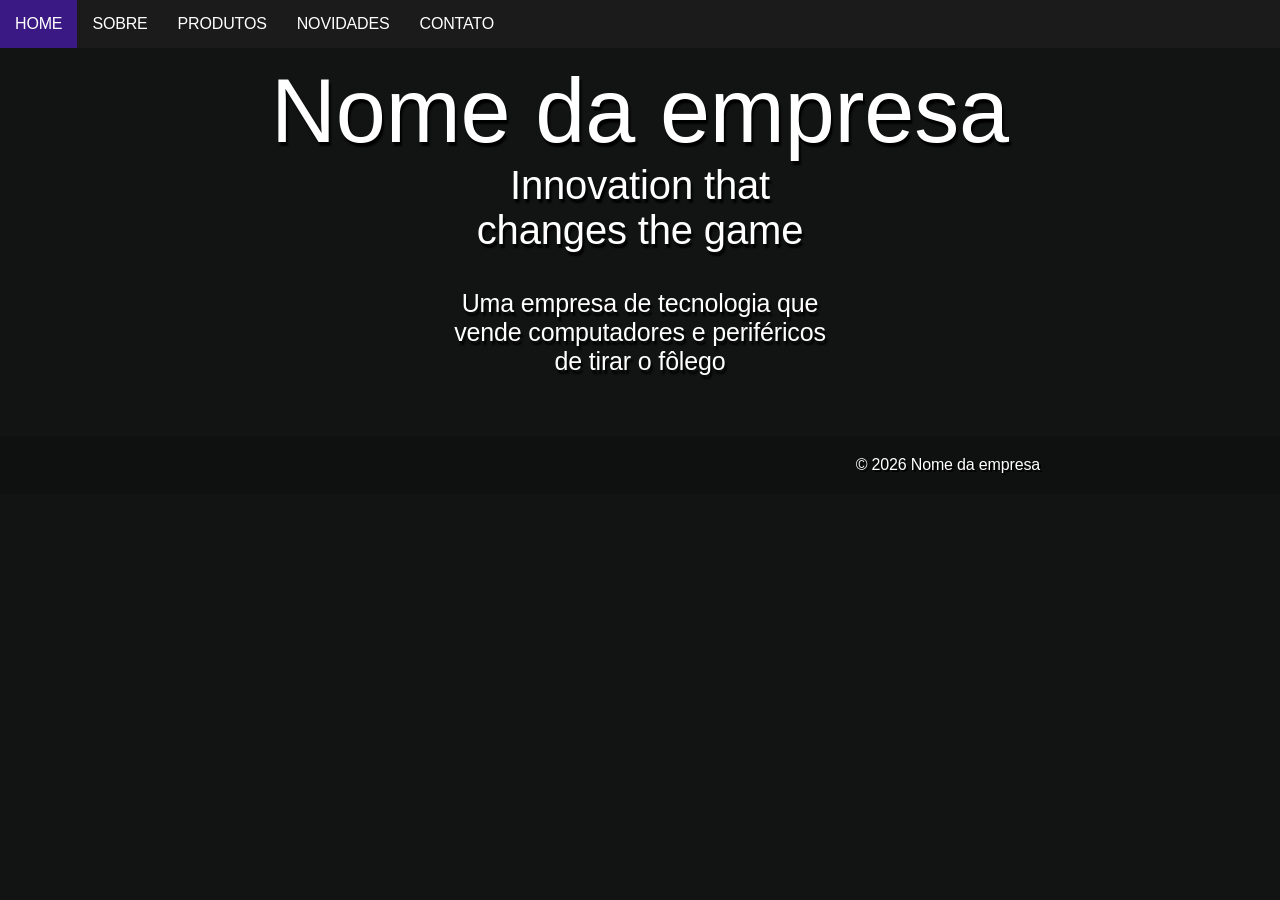
==== site empresa/index.html @ 3e5a55e8 "Add files via upload" ====
<!DOCTYPE html>
<html lang="pt-br">
  <head>
    <meta charset="utf-8" />
    <meta name="viewport" content="width=device-width, initial-scale=1.0" />
    <link href="styles.css" rel="stylesheet" />
    <title>Home</title>
  </head>
  <body id="home">
    <header class="site_header">
      <div>
        <nav class="site_header_nav sidebar">
          <ul role="list">
            <li><a class="active" href="index.html">HOME</a></li>
            <li><a href="sobre.html">SOBRE</a></li>
            <li><a href="catalogo.html">PRODUTOS</a></li>
            <li><a href="novidades.html">NOVIDADES</a></li>
            <li><a href="contato.html">CONTATO</a></li>
          </ul>
        </nav>
      </div>
    </header>
    <div class="content preto">
      <section class="header-home">
        <div class="wrapper_inner">
          <div class="white text_center home_tet">
            <img style="margin: auto; width: 200px; height: auto;" src="assets/images/Digital_Corpse.png" alt="">
            <p class="big" style="font-size: 90px">Nome da empresa</p>
            <div style="margin: 0 auto; width: 50%">
              <p class="h5" style="float: none; font-size: 40px;">
                Innovation that changes the game
              </p>
              <br>
              <br>
              <p class="h5" style="font-size: 25px;">Uma empresa de tecnologia que vende computadores e periféricos de tirar o fôlego</p>
            </div>
          </div>
        </div>
      </section>
      <footer>
        <section id="footer">
          <div class="wrapper_inner">
            <div class="text_right white">
              <p>&copy; 2026 Nome da empresa</p>
            </div>
          </div>
        </section>
      </footer>
    </div>
  </body>
</html>
---- site empresa/styles.css ----
/* Box sizing rules */
*,
*::before,
*::after {
  box-sizing: border-box;
  font-family: sans-serif;
}

/* Remove default margin */
body,
h1,
h2,
h3,
h4,
p,
figure,
blockquote,
dl,
dd {
  margin: 0;
}

/* Remove list styles on ul, ol elements with a list role, which suggests default styling will be removed */
ul[role="list"],
ol[role="list"] {
  list-style: none;
  padding: 0;
}

/* Set core root defaults */
html:focus-within {
  scroll-behavior: smooth;
}

/* Set core body defaults */
body {
  min-height: 100vh;
  text-rendering: optimizeSpeed;
  letter-spacing: -0.01em;
}

/* All elements that don't have a class get default styles */
a:not([class]) {
  text-decoration-skip-ink: none;
}

/* Make images easier to work with */
img,
picture {
  max-width: 100%;
  display: block;
}

/* Inherit fonts for inputs and buttons */
input,
button,
textarea,
select {
  font: inherit;
}

@media (prefers-reduced-motion: reduce) {
  html:focus-within {
    scroll-behavior: auto;
  }
}

main:focus {
  outline: none;
}

/* @link https://utopia.fyi/type/calculator?c=320,18,1.2,1240,20,1.25,5,2,&s=0.75|0.5|0.25,1.5|2|3|4|6,s-l&g=s,l,xl,12 */

:root {
    --step--2: clamp(0.7813rem, 0.7747rem + 0.0326vw, 0.8rem);
    --step--1: clamp(0.9375rem, 0.9158rem + 0.1087vw, 1rem);
    --step-0: clamp(1.125rem, 1.0815rem + 0.2174vw, 1.25rem);
    --step-1: clamp(1.35rem, 1.2761rem + 0.3696vw, 1.5625rem);
    --step-2: clamp(1.62rem, 1.5041rem + 0.5793vw, 1.9531rem);
    --step-3: clamp(1.944rem, 1.771rem + 0.8651vw, 2.4414rem);
    --step-4: clamp(2.3328rem, 2.0827rem + 1.2504vw, 3.0518rem);
    --step-5: clamp(2.7994rem, 2.4462rem + 1.7658vw, 3.8147rem);
  }
  
  /* @link https://utopia.fyi/space/calculator?c=320,18,1.2,1240,20,1.25,5,2,&s=0.75|0.5|0.25,1.5|2|3|4|6,s-l&g=s,l,xl,12 */
  
  :root {
    --space-3xs: clamp(0.3125rem, 0.3125rem + 0vw, 0.3125rem);
    --space-2xs: clamp(0.5625rem, 0.5408rem + 0.1087vw, 0.625rem);
    --space-xs: clamp(0.875rem, 0.8533rem + 0.1087vw, 0.9375rem);
    --space-s: clamp(1.125rem, 1.0815rem + 0.2174vw, 1.25rem);
    --space-m: clamp(1.6875rem, 1.6223rem + 0.3261vw, 1.875rem);
    --space-l: clamp(2.25rem, 2.163rem + 0.4348vw, 2.5rem);
    --space-xl: clamp(3.375rem, 3.2446rem + 0.6522vw, 3.75rem);
    --space-2xl: clamp(4.5rem, 4.3261rem + 0.8696vw, 5rem);
    --space-3xl: clamp(6.75rem, 6.4891rem + 1.3043vw, 7.5rem);
  }

  h1,
.h1 {
  font-size: var(--step-5);
}

h2,
.h2 {
  font-size: var(--step-4);
}

h3,
.h3 {
  font-size: var(--step-3);
}

h4,
.h4 {
  font-size: var(--step-2);
}

h5,
.h5 {
  font-size: var(--step-1);
}

/* define some constants */
.flex {
    display: flex;
    align-items: center;
    gap: var(--space-s);
    /* border: #00ff19 2px solid; */
    flex-direction: row;
    flex-wrap: wrap;
  }
  @media (max-width: 468px) {
    .flex {
      flex-wrap: wrap;
    }
  }
  .flex_center {
    justify-content: center;
  }
  .flex_around {
    justify-content: space-around;
  }
  .flex_between {
    justify-content: space-between;
  }
  @media (max-width: 468px) {
    .flex_around {
      justify-content: center;
    }
    .flex_between {
      justify-content: center;
    }
  }
  .text_center {
    text-align: center;
  }
  .text_right {
    text-align: right;
  }
  
  /* define spacing */
  .padding-top-3xs {
    padding: var(--space-3xs);
  }

  /* create the wrappers */
.wrapper {
    width: 100%;
    max-width: 1240px;
    margin: 0 auto;
    order: 2px solid #e70000;
  }
  .wrapper_inner {
    width: 100%;
    max-width: 800px;
    margin: 0 auto;
    /* border: 2px solid #ddd; */
  }

 /* About section */
.about_content {
    padding: var(--space-m) 0;
    /* transform: skewX(-10deg); */
  }
  
  @media (max-width: 468px) {
    .about_content {
      transform: skewX(0deg);
    }
  }
  
  .about_figure {
    padding: var(--space-m) 0;
    box-shadow: 0 4px 6px rgba(0, 0, 0, 0.1);
    border: 5px solid #535390;
    display: inline;
    /* padding: 2px; */
    background-color: #313154;
    margin-left: 8%;
    margin-right: 5%;
    color: #fff;
    border-radius: 10px;
  }
  
  .about_img {
    width: 300px;
    height: 200px;
    object-fit: cover;
    border-radius: 20px;
  }
  
  .about_caption {
    padding: var(--space-3xs) 0;
  }
  
  section#about {
    background-color: #ffffff;
    color: #333;
    --color-accent: #ffd700;
  } 

  /* Style the header */
.site_header { 
    overflow: hidden;
    margin: 0px;
    background-color: #1b1b1b;
    padding: 0px 0px;
    position: fixed;
    top: 0;
    width: 100%;
  }

  .site_header_nav ul li a {
    text-decoration: none;
  }

  /* Hero section styling */
.hero_content {
    padding: var(--space-3xl) 0;
  }
  
  .hero_content h1 {
    margin-bottom: var(--space-s);
  }
  
  .hero_social {
    padding-top: var(--space-3xl);
  }
  
  /* General styling for the hero section */
  section {
    padding: var(--space-xl) var(--space-l);
  }
  
  section#hero {
    /* ackground: linear-gradient(rgba(26, 26, 64, 0.9), rgba(26, 26, 64, 0.9)), */
      /* url("assets/images/background.jpg") no-repeat; */
    padding-bottom: 10px;
    background-size: cover;
    background-position: center;
    background-attachment: scroll;
    color: #fafafa;
    --color-accent: #8a2be2;
    /* ackground-color: #0000001f; */
  }

  /* Change the link color on hover */

.site_header_nav li {
    float:  left;
    transition: all 0.3s;
  }



  @media screen and (max-width: 600px) {
    .site_header_nav li {
      float: none;
    }
    .site_header { 
  
      position: relative;

    }
  }

  .site_header_nav ul {
    padding: 0px;
    margin: 0px;
    overflow: hidden;
  }

  .site_header_nav a {
    display: block;
    text-align: center;
    padding: 15px;
    text-decoration: none;
    /* order-right: 0.5px solid #fff; */
    color: white;
  }

  .site_header_nav li a:hover:not(.active) {
    background-color: #282727;
  }
  
  .active {
    background-color: #3b1984;
  }

  .blue {
    border: 2px solid #ffffff;
    border-radius: 60px;
    margin-bottom: 20px;
    margin-top: 20px;
    background-size: cover;
    background: rgba(0, 0, 0, 0.269)
  }

  .white {
    color: #fff;
  }

  .center {
    margin-bottom: 12%;
  }

  section#work {
    background:#070336e7;
    color: #ffffff;
    --color-accent: #1d3a89;
  }

  .work_images {
    border: #2c2ea080 3px solid;
    border-radius: 10px;
    background: linear-gradient(rgba(26, 26, 64, 0.9), rgba(26, 26, 64, 0.9)),
    url("assets/images/background.jpg") no-repeat;
    background-size: cover;
    margin: 0px;
  } 
  .work_images im {
    height: 350px;
    width: 100%;
    object-fit: cover;
    border-radius: 10px;
    box-shadow: 0 4px 6px rgba(0, 0, 0, 0.1);
    border: #9b0b4c 2px solid;
  }

  section#about {
    background: linear-gradient(rgba(26, 26, 64, 0.9), rgba(26, 26, 64, 0.9)),
    url("assets/images/background.jpg") no-repeat;
    background-size: cover;
  }

  section#footer {
    width: 100%;
    padding: var(--space-s);
    /* position: bottom;
    bottom: 0; */
    background-color: #0000002f;
  }

.li_image {
  width: 48%;
  border-radius: 10px;
  box-shadow: 0 4px 6px rgba(0, 0, 0, 0.1);
  border: #490b9b 2px solid;
}

.home {
  padding: var(--space-3xl) 0;
  background-size: cover;
  height: 100%;
  width: 100%;
}

.home_text {
  padding: var(--space-3xl) 0;
  font-family: sans-serif;
  margin: 5px;
}

html,
body {  
  height:100%; 
  width:100%; 
  margin:0; 
  padding:0;
}

/* #complete {
   height:100%;
   width:100%; 
} */

body#home {
  /* background: radial-gradient( circle 382px at 50% 50.2%,  rgb(41, 42, 117) 0.1%, rgba(3,1,50,1) 100.2% ) fixed;
  text-shadow: 2px 2px #000000; */
  background-color: #121413;
}

body#about {
  /* ackground: radial-gradient( circle 382px at 50% 50.2%,  rgb(31, 13, 169) 0.1%, rgb(9, 1, 50) 100.2% ) fixed; */
  /* text-shadow: 2px 2px #000000; */
  background-color: #070336e7;
}

body#news {
  /* background: radial-gradient( circle 382px at 50% 50.2%,  rgb(63, 22, 97) 0.1%, rgba(3,1,50,1) 100.2% ) fixed; */
  /* text-shadow: 2px 2px #000000; */
  background-color: #06013ee7;
}

body#contact {
  /* background: radial-gradient( circle 382px at 50% 50.2%,  rgb(201, 201, 201) 0.1%, rgba(3,1,50,1) 100.2% ) fixed; */
  /* text-shadow: 2px 2px #000000; */
  background-color: #0c0652e7;
}

body#portfolio {
  background-color: #090256e7;
  font-family: Arial,sans-serif;
}


.margin_bottom {
  margin-bottom: 250px;
}

mansory {
  display: grid;
  column-count: 4;
  gap: 20px;
  grid-auto-rows: masonry;
  column-gap: 1em;
}

item {
  background-color: #fff;
  padding: 20px;
  box-sizing: border-box;
  box-shadow: 0 4px 6px rgba(0, 0, 0, 0.1);
  border-radius: 8px;
  transition: transform 0.3s;
  display: inline-block;
  align-items: center;
  justify-content: center;
  font-size: 1.2em;
  color: #fff;
  width: 100%;
}

.item {
  transition: transform 0.3s;
  /* border: 1px solid black; */
  font-size: large;
}
.item:hover {
  transform: translateY(-10px);
}

.item:hover #text {
  position: relative;
  visibility: visible;
}

.item1 { background-color: #ff6f61;
  background: url(assets/images/Captura\ de\ tela\ 2025-04-20\ 175848.png) no-repeat;
  background-size: cover;

}

.item2 { grid-row: span 15; background-color: #6b5b95;
background: url(assets/images/background.jpg) no-repeat;
background-position: center;
background-size: cover;
}

.item3 { background-color: #88b04b;
  background: url(assets/images/background.jpg) no-repeat;
  background-size: cover;
}

.item4 { grid-row: span 25; background-color: #d65076; }

.item5 { grid-row: span 30; background-color: #ffb347; }

.item6 { grid-row: span 15; background-color: #45b8ac; }

.item7 { grid-row: span 20; background-color: #e94b3c; }

.item8 { grid-row: span 10; background-color: #6c5b7b; }

.item9 { grid-row: span 25; background-color: #00a86b; }

.item10 { grid-row: span 30; background-color: #b565a7;}


/* Grids */
.container {
  display: grid;
  grid-gap: 2rem;
  grid-template-columns: repeat(2, 1fr);
  grid-template-rows: repeat(auto, 150px);
  margin: 0 auto;
  max-width: 90%;
}

@media only screen and (max-width: 820px) {
  .container {
    grid-template-columns: repeat(1, minmax(100px,1fr));
  }
}

/* Grid Images */
.img {
  border-radius: 30px;
  height: 100%;
  width: 100%;
  object-position: center;
  border: 3px solid black;
}

/* Grid Item spannig */
.item-1 {
  grid-row: 1/3;
  grid-column: 1/3;
}

.item-2 {
  grid-row: 1/3;
  grid-column: 3/4;
}

.item-4 {
  grid-row: 2/6;
}

.item-5 {
  grid-row: 2/6;
}

.item-6 {
  grid-row: 6;
}

.item-7 {
  grid-row: 5/6;
}

.item-8 {
  grid-row: 4/6;
}

.item-9 {
  grid-row: 6/11;
}

.item-10 {
  grid-row: 6/7;
}

.item-11 {
  grid-row: 6/9;
}

.item-12 {
  grid-row: 7/12;
}

.item-13 {
  grid-row: 9/13;
}

.item-14 {
  grid-row: 11/13;
}

/* define text style */
#text {
  display: block;
  color: rgb(255, 255, 255);
  text-decoration: none;
  text-align: center;
  text-shadow: 1px solid black;
  visibility: hidden;
}

.con_list a {
  text-decoration: underline;
  color: rgb(255, 255, 255);
}
section#form {
  color: white;
  font-family: sans-serif;
}

.big {
  font-size: 62px;
}

.header {
  display: flex;
  padding: var(--space-3xl) 0;
  /* border: 3px solid goldenrod; */
  background-color: #2F2F2F;
  color: white;
  text-align: center;
}


.left_text {
  font-size: 72px;
  float: left;
  margin: 10px;
  text-wrap: wrap;
}

.right_text {
  font-size: 40px;
  float: right;
  width: 400px;
  margin: 15px;
  margin-top: 30px;
  text-wrap: wrap;
}

section#sobre {
  order: 3px solid rgb(255, 0, 183);
  /* display: grid;
  grid-gap: 1rem;
  grid-template-columns: repeat(2, 1fr);
  grid-template-rows: repeat(1, 150px); */
  margin: 0 auto;
  max-width: 90%;
}

.testo {
  /* border: 3px solid rgb(0, 51, 255); */
  /* display: inline-block; */
  /* background-color: rgb(255, 255, 255); */
  width: 100%;
  color: white;
  float: left;
  text-align: left;
  overflow: auto;
}

.cartao {
  border: 3px solid rgb(0, 0, 0);
  display: grid;
  justify-content: center;
  grid-gap: 2rem;
  grid-template-columns: repeat(2, 1fr);
  grid-template-rows: repeat(1, 230px);
  margin: auto;
  max-width: 90%;
  padding: var(--space-2xl) 20px;
  border-radius: 30px;
  background-color: #00000023;
  margin-top: 40px;
}

@media screen and (max-width: 850px) {
  .cartao {
    grid-template-columns: repeat(1, 1fr);
  }
  .foto {
    margin: auto;
    width: 50%;
    height: 50%;
    max-height: 280px;
  }
  .testo {
    font-size: 20px;
    text-align: center;
    margin-top: 50px;
  }
}

.foto {
  border: 3px solid rgb(0, 0, 0);
  box-shadow: 0 4px 6px rgba(0, 0, 0, 0.1);
  background-color: #000000;
  color: #fff;
  border-radius: 30px;
  width: 300px;
  height: 300px;
  object-fit: cover;
  object-position: center;
  margin: auto;

}

.about_img {
  width: 300px;
  height: 200px;
  object-fit: contain;
}

.about_caption {
  padding: var(--space-3xs) 0;
  color: white;
  font-family: sans-serif;
}

.bloco {
  margin-top: 20px;
}

.header-home{
  background:url(assets/images/Imagem\ de\ fundo\ Home.jpg) no-repeat;
  background-position: center;
  background-size: cover;
  position: top;
  top: 0;
  text-shadow:  2px 4px 2px #000000;
}

.preto {
  text-shadow: 2px 2px black;
}

.h6 {
  font-size: 23px;
}

.sucesso_body{
    background: #171202bf;
    color: white;
}
.sucesso_div{
    justify-self: center;
    display: flex;
    justify-content: center;
    text-align: center;
    align-items: center;
    width: 240px;
    height: 360px;
    background-size: cover;
    background: rgba(255, 255, 255, 0.15);
    backdrop-filter: blur(20px);
    -webkit-backdrop-filter: blur(20px);
    border-radius: 20px;
    border: 1px solid rgba(255, 255, 255, 0.3);
    box-shadow: 
        0 8px 32px rgba(0, 0, 0, 0.1),
        inset 0 1px 0 rgba(255, 255, 255, 0.5),
        inset 0 -1px 0 rgba(255, 255, 255, 0.1),
        inset 0 0 20px 10px rgba(255, 255, 255, 1);
    position: absolute;
    overflow: hidden;
}

.sucesso_div::before {
    content: '';
    position: absolute;
    /* top: 0;
    left: 0;
    right: 0; */
    height: 1px;
    background-size: cover;
    background: linear-gradient(
            90deg,
            transparent,
            rgba(255, 255, 255, 0.8),
            transparent
  );
}

.sucesso_div::after {
    content: '';
    position: absolute;
    /* top: 0;
    left: 0;
    /* width: 1px; */
    height: 100%;
    background-size: cover;
    background: linear-gradient(
            180deg,
            rgba(255, 255, 255, 0.8),
            transparent,
            rgba(255, 255, 255, 0.3)
  );
}

hr{
    background-color: #1b1b1b;
    border: no;
    height: 2px;
}

.botao1 {
      /* Padding para o botão ficar mais suave (superior/inferior, esquerda/direita) */
  padding: 12px 24px;
  
  /* Transição para suavizar o efeito hover */
  transition: all 0.3s ease;
  
  /* Estilos adicionais para melhorar o visual */
  background-color: #007bff;
  color: white;
  border: none;
  border-radius: 5px; /* Bordas arredondadas dão suavidade */
  cursor: pointer;
}

.botao1:hover {
  background-color: #0056b3; /* Cor mais escura no hover */
  transform: translateY(-2px); /* Pequeno levantamento suave */
}

#botão1{
    text-decoration: none;
    color: white;
}

.botao-comprar {
    display: inline;
    float: left;
}

.overflow {
    max-height: 150px;
    max-width: 500px;
    margin-bottom: 10px;
    overflow: scroll, hidden;
}
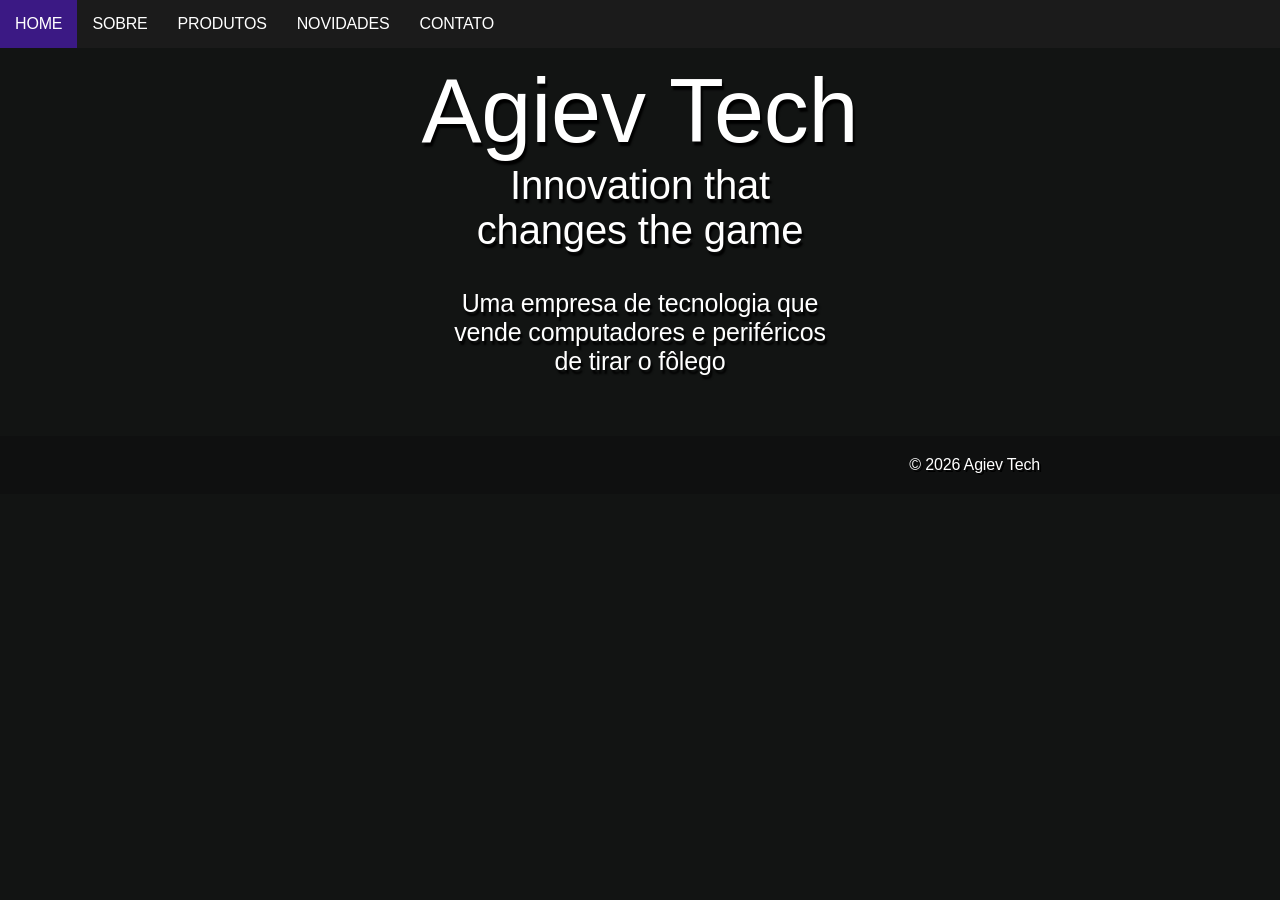
==== commit 36e8501d: "index.html" ====
--- a/site empresa/index.html
+++ b/site empresa/index.html
@@ -25,7 +25,7 @@
         <div class="wrapper_inner">
           <div class="white text_center home_tet">
             <img style="margin: auto; width: 200px; height: auto;" src="assets/images/Digital_Corpse.png" alt="">
-            <p class="big" style="font-size: 90px">Nome da empresa</p>
+            <p class="big" style="font-size: 90px">Agiev Tech</p>
             <div style="margin: 0 auto; width: 50%">
               <p class="h5" style="float: none; font-size: 40px;">
                 Innovation that changes the game
@@ -41,7 +41,7 @@
         <section id="footer">
           <div class="wrapper_inner">
             <div class="text_right white">
-              <p>&copy; 2026 Nome da empresa</p>
+              <p>&copy; 2026 Agiev Tech</p>
             </div>
           </div>
         </section>
